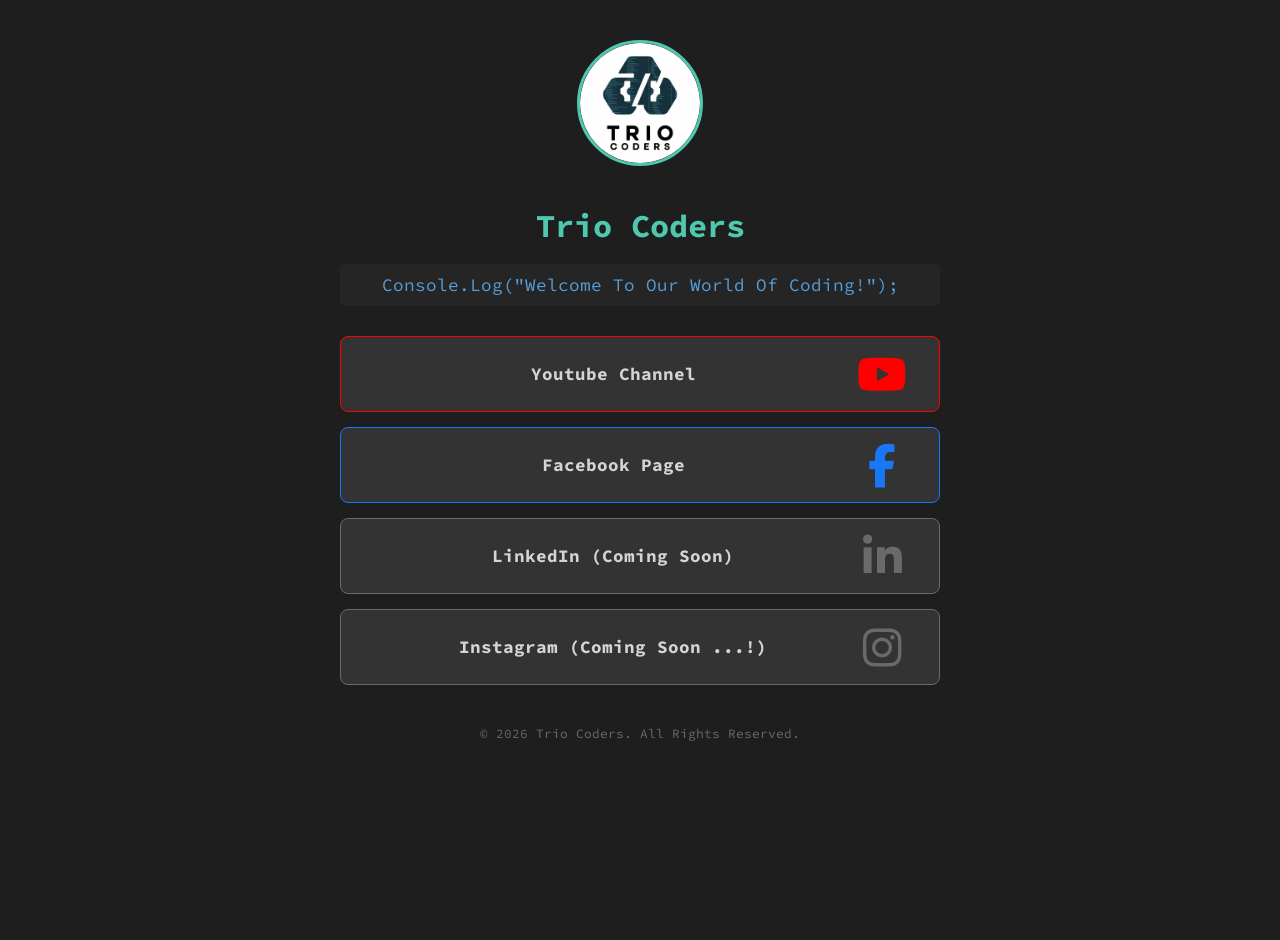
==== index.html @ 6085a806 "Add files via upload" ====
<!DOCTYPE html>
<html lang="ar" dir="ltr">
<head>
    <meta charset="UTF-8">
    <meta name="viewport" content="width=device-width, initial-scale=1.0">
    <title>Trio Coders - Links</title>
    <link rel="stylesheet" href="https://cdnjs.cloudflare.com/ajax/libs/font-awesome/6.5.2/css/all.min.css">
    <link rel="stylesheet" href="style.css">
    <link href="https://fonts.googleapis.com/css2?family=Source+Code+Pro:wght@400;700&display=swap" rel="stylesheet">
</head>
<body>

    <div class="container">
        <img src="Images/11zon_cropped.png" alt="Trio Coders Logo" class="profile-pic" >

        <h1>Trio Coders</h1>

        <p class="description">console.log("Welcome to our world of Coding!");</p>

        <div class="links-section">
            <a href="https://www.youtube.com/@TrioCoders" target="_blank" class="link-button youtube">
                <i class="fab fa-youtube"></i>
                <span> Youtube Channel</span>
            </a>
            <!-- <a href="https://github.com/triocoders" target="_blank" class="link-button github">
                <i class="fab fa-github"></i>
                <span>مستودع المشاريع</span>
            </a> -->
            <a href="https://www.facebook.com/triocoders" target="_blank" class="link-button facebook">
                <i class="fab fa-facebook-f"></i> 
                <span>Facebook Page </span>
            </a>
            <a href="https://www.linkedin.com/company/triocoders" target="_blank" class="link-button coming-soon" onclick="return false">
                <i class="fab fa-linkedin-in"></i>
                <span>LinkedIn
                    (Coming Soon)
                </span>
            </a>
            <a href="https://www.instagram.com/triocoders" target="_blank" class="link-button coming-soon" onclick="return false">
            <i class="fab fa-instagram"></i>
            <span>Instagram (Coming Soon ...!) </span>
        </a>
        </div>
        
        <p class="footer-note">&copy; <span id="current-year-footer"></span> Trio Coders. All Rights Reserved.</p>
    </div>

    <script>
        document.getElementById('current-year-footer').textContent = new Date().getFullYear();
    </script>
</body>
</html>
</body>
</html>
---- style.css ----
/* Initialization */
:root {
    --bg-dark: #1e1e1e; 
    --text-light: #d4d4d4; 
    --link-color: #569cd6; 
    --highlight-green: #4ec9b0; 
    --icon-size: 2.5em; /* تحديد حجم الأيقونة */
}

body {
    background-color: var(--bg-dark);
    color: var(--text-light);
    font-family: 'Source Code Pro', monospace; 
    margin: 0;
    padding: 20px;
    display: flex;
    justify-content: center;
    align-items: flex-start;
    min-height: 100vh;
}

.container {
    width: 100%;
    max-width: 600px;
    text-align: center;
    padding: 20px;
}


.profile-pic {
    width: 120px;
    height: 120px;
    border-radius: 50%;
    border: 3px solid var(--highlight-green);
    object-fit: cover;
    margin-bottom: 15px;
}

h1 {
    font-size: 2em;
    color: var(--highlight-green);
    margin-bottom: 5px;
}

.description {
    font-size: 1.1em;
    color: var(--link-color);
    margin-bottom: 30px;
    padding: 10px;
    background-color: #252526;
    border-radius: 5px;
    text-transform: capitalize;
}

.links-section {
    display: flex;
    flex-direction: column;
    gap: 15px;
    direction: rtl;
}

.link-button {
    text-decoration: none;
    color: var(--text-light);
    background-color: #333333; 
    padding: 15px 30px;
    border-radius: 8px;
    border: 1px solid var(--highlight-green);
    transition: all 0.3s ease;
    font-size: 1.1em;
    font-weight: bold;
    display: flex; /* 💡 استخدام فليكس بوكس لترتيب الأيقونة والنص */
    align-items: center; /* لمحاذاة العناصر عمودياً */
    justify-content: flex-start; /* الأيقونة والنص يبدآن من اليمين */
}

.link-button span {
    width: 100%;
    text-align: center; 
}

/* 💡 تنسيق الأيقونة */
.link-button i {
    font-size: var(--icon-size);
    color: var(--highlight-green); 
    width: 60px;
    text-align: center;
}
/*  */

/* تأثير التحويم (Hover Effect) كما كان */
.link-button:hover {
    background-color: var(--highlight-green);
    color: var(--bg-dark); 
    transform: translateY(-2px);
    box-shadow: 0 4px 15px rgba(78, 201, 176, 0.4);
}

/* 💡 عند التحويم، غيّر لون الأيقونة ليناسب الخلفية */
.link-button:hover i {
    color: var(--bg-dark); 
}

.link-button.coming-soon:hover {
    background-color: #333333; /* الخلفية تعود للون الزر العادي */
    color: var(--text-light); /* النص يعود للونه العادي */
    transform: none; /* إلغاء الحركة للأعلى */
    box-shadow: none; /* إلغاء ظل النيون */
    cursor: default; /* تغيير شكل المؤشر ليدل على أنه غير قابل للضغط */
}
/* ألوان مميزة لكل زر (اختياري) */
.link-button.youtube { border-color: #ff0000; }
.link-button.youtube i { color: #ff0000; }

.link-button.github { border-color: #6e5494; }
.link-button.github i { color: #6e5494; }

.link-button.facebook { border-color: #1877f2; }
.link-button.facebook i { color: #1877f2; }

.link-button.twitter { border-color: #0a66c2; }
.link-button.twitter i { color: #0a66c2; }

.link-button.coming-soon { border-color: #6a6a6a; } 
.link-button.coming-soon i { color: #6a6a6a;}



.footer-note {
    margin-top: 40px;
    font-size: 0.8em;
    color: #6a6a6a;
}
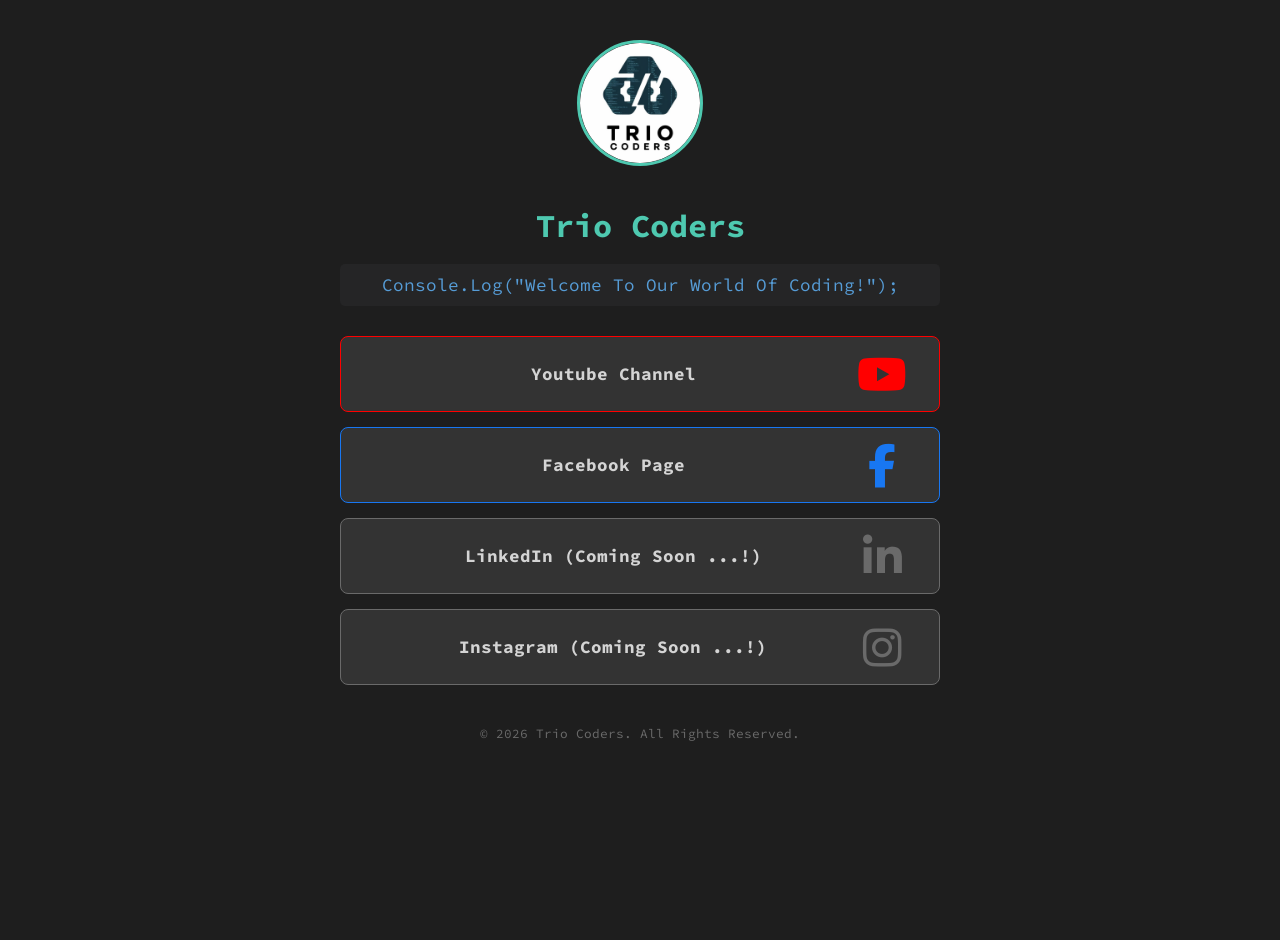
==== commit 002b0e05: "Update index.html" ====
--- a/index.html
+++ b/index.html
@@ -22,18 +22,14 @@
                 <i class="fab fa-youtube"></i>
                 <span> Youtube Channel</span>
             </a>
-            <!-- <a href="https://github.com/triocoders" target="_blank" class="link-button github">
-                <i class="fab fa-github"></i>
-                <span>مستودع المشاريع</span>
-            </a> -->
-            <a href="https://www.facebook.com/triocoders" target="_blank" class="link-button facebook">
+            <a href="https://www.facebook.com/share/19yFZyRPkK/" target="_blank" class="link-button facebook">
                 <i class="fab fa-facebook-f"></i> 
                 <span>Facebook Page </span>
             </a>
             <a href="https://www.linkedin.com/company/triocoders" target="_blank" class="link-button coming-soon" onclick="return false">
                 <i class="fab fa-linkedin-in"></i>
                 <span>LinkedIn
-                    (Coming Soon)
+                    (Coming Soon ...!)
                 </span>
             </a>
             <a href="https://www.instagram.com/triocoders" target="_blank" class="link-button coming-soon" onclick="return false">
@@ -51,4 +47,4 @@
 </body>
 </html>
 </body>
-</html>+</html>
--- a/style.css
+++ b/style.css
@@ -4,7 +4,7 @@
     --text-light: #d4d4d4; 
     --link-color: #569cd6; 
     --highlight-green: #4ec9b0; 
-    --icon-size: 2.5em; /* تحديد حجم الأيقونة */
+    --icon-size: 2.5em; 
 }
 
 body {
@@ -69,9 +69,9 @@
     transition: all 0.3s ease;
     font-size: 1.1em;
     font-weight: bold;
-    display: flex; /* 💡 استخدام فليكس بوكس لترتيب الأيقونة والنص */
-    align-items: center; /* لمحاذاة العناصر عمودياً */
-    justify-content: flex-start; /* الأيقونة والنص يبدآن من اليمين */
+    display: flex; 
+    align-items: center; 
+    justify-content: flex-start;
 }
 
 .link-button span {
@@ -88,7 +88,6 @@
 }
 /*  */
 
-/* تأثير التحويم (Hover Effect) كما كان */
 .link-button:hover {
     background-color: var(--highlight-green);
     color: var(--bg-dark); 
@@ -96,19 +95,18 @@
     box-shadow: 0 4px 15px rgba(78, 201, 176, 0.4);
 }
 
-/* 💡 عند التحويم، غيّر لون الأيقونة ليناسب الخلفية */
+
 .link-button:hover i {
     color: var(--bg-dark); 
 }
 
 .link-button.coming-soon:hover {
-    background-color: #333333; /* الخلفية تعود للون الزر العادي */
-    color: var(--text-light); /* النص يعود للونه العادي */
-    transform: none; /* إلغاء الحركة للأعلى */
-    box-shadow: none; /* إلغاء ظل النيون */
-    cursor: default; /* تغيير شكل المؤشر ليدل على أنه غير قابل للضغط */
+    background-color: #333333; 
+    color: var(--text-light); 
+    transform: none; 
+    box-shadow: none; 
+    cursor: default; 
 }
-/* ألوان مميزة لكل زر (اختياري) */
 .link-button.youtube { border-color: #ff0000; }
 .link-button.youtube i { color: #ff0000; }
 
@@ -130,4 +128,4 @@
     margin-top: 40px;
     font-size: 0.8em;
     color: #6a6a6a;
-}+}
